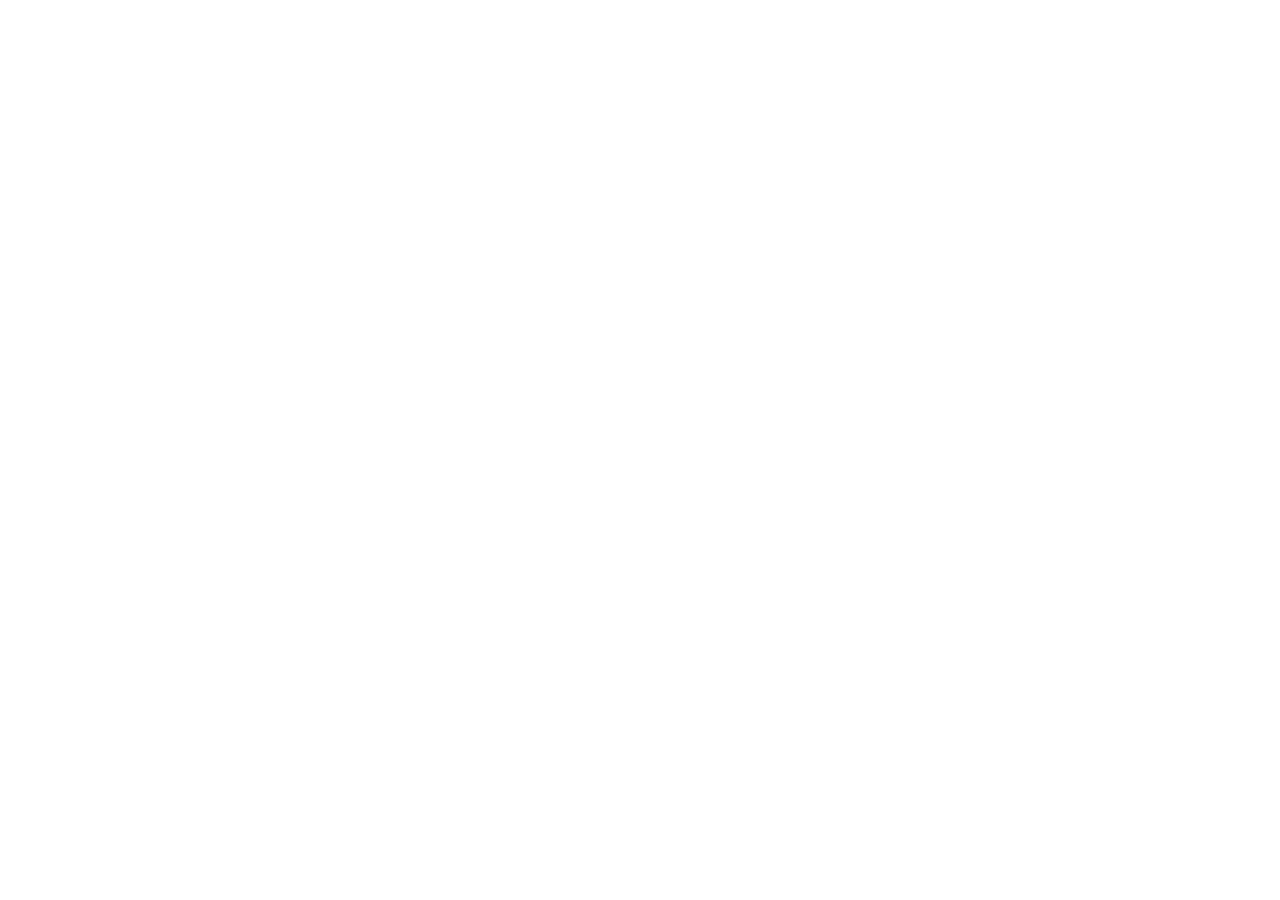
==== index.html @ d5fa1a0a "Completed steps 1-3 of the project" ====
<!DOCTYPE html>
<html>
    <head>
        <title>rock_paper_scissors</title>
    </head>
    <body>
        <script>
            function computerPlay() {
                let messages = ["Rock", "Scissors", "Paper"]
                let result = messages[Math.floor(Math.random() * messages.length)];
			return result;
            }
            function playRound(playerSelection , computerPlay) {

            let roundresult   

            if (playerSelection===computerSelection) { return "It's a draw"
                let roundresult = "It's a draw"              
            } else {if (playerSelection==="Rock" && computerSelection==="Paper") { 
                return "You lose"
                let roundresult = "You lose"              
            } else {if (playerSelection==="Rock" && computerSelection==="Scissors") {
                return "You win"
                let roundresult = "You win"
            } else {if (playerSelection==="Scissors" && computerSelection==="Rock") {
                return "You lose"
                let roundresult = "You lose"
            } else {if (playerSelection==="Scissors" && computerSelection==="Paper") {
                return "You win"
                let roundresult = "You win"
            } else {if (playerSelection==="Paper" && computerSelection==="Scissors") {
                return "You lose"
                let roundresult = "You lose"
            } else {return "You win"
            let roundresult = "You win"
             }}}}}}
            }

            const playerSelection = "Paper"
            const computerSelection = computerPlay()
            console.log(playRound(playerSelection , computerPlay))
        </script>
    </body>
</html>
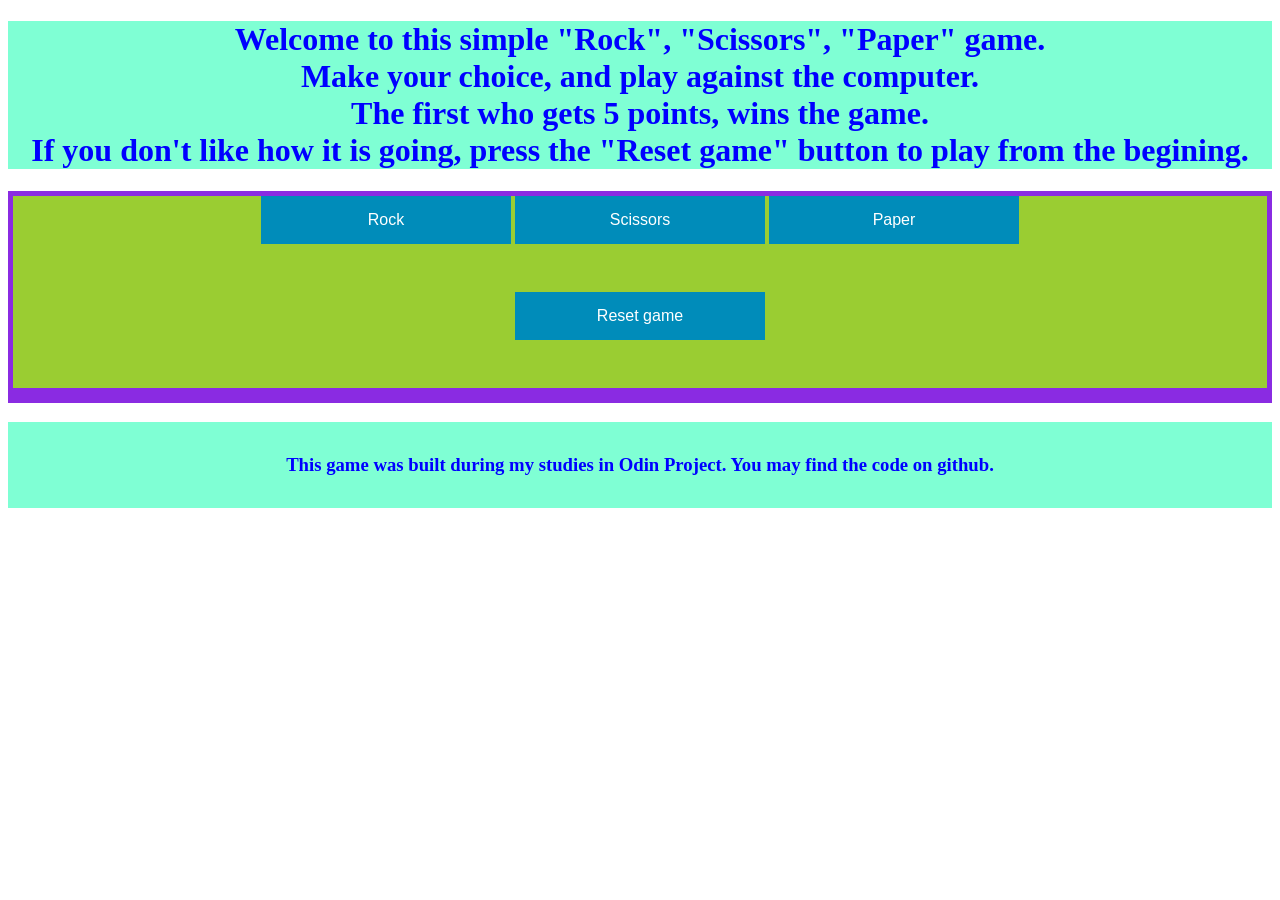
==== commit 065057a1: "Added buttons, some UI and style" ====
--- a/index.html
+++ b/index.html
@@ -1,44 +1,27 @@
-<!DOCTYPE html>
-<html>
-    <head>
-        <title>rock_paper_scissors</title>
-    </head>
-    <body>
-        <script>
-            function computerPlay() {
-                let messages = ["Rock", "Scissors", "Paper"]
-                let result = messages[Math.floor(Math.random() * messages.length)];
-			return result;
-            }
-            function playRound(playerSelection , computerPlay) {
-
-            let roundresult   
-
-            if (playerSelection===computerSelection) { return "It's a draw"
-                let roundresult = "It's a draw"              
-            } else {if (playerSelection==="Rock" && computerSelection==="Paper") { 
-                return "You lose"
-                let roundresult = "You lose"              
-            } else {if (playerSelection==="Rock" && computerSelection==="Scissors") {
-                return "You win"
-                let roundresult = "You win"
-            } else {if (playerSelection==="Scissors" && computerSelection==="Rock") {
-                return "You lose"
-                let roundresult = "You lose"
-            } else {if (playerSelection==="Scissors" && computerSelection==="Paper") {
-                return "You win"
-                let roundresult = "You win"
-            } else {if (playerSelection==="Paper" && computerSelection==="Scissors") {
-                return "You lose"
-                let roundresult = "You lose"
-            } else {return "You win"
-            let roundresult = "You win"
-             }}}}}}
-            }
-
-            const playerSelection = "Paper"
-            const computerSelection = computerPlay()
-            console.log(playRound(playerSelection , computerPlay))
-        </script>
-    </body>
+<!DOCTYPE html>
+<html>
+    <head>
+        <title>rock_paper_scissors_Olsi_Qatipi</title>
+    </head>
+    <link rel="stylesheet" href="RSP_style.css">
+    <body>
+        <h1>            
+            Welcome to this simple "Rock", "Scissors", "Paper" game. <br>
+            Make your choice, and play against the computer. <br>
+            The first who gets 5 points, wins the game. <br>
+            If you don't like how it is going, press the "Reset game" button to play from the begining.
+        </h1>
+        <div id="container">
+                <button id="btn1">Rock</button>
+                <button id="btn2">Scissors</button>
+                <button id="btn3">Paper</button>
+            <p>
+                <button id="rsb">Reset game</button>
+            </p>        
+            <script src="RSP_script.js"></script>
+        </div>
+        <h3>
+            This game was built during my studies in Odin Project. You may find the code on github.
+        </h3>
+    </body>
 </html>
--- a/RSP_style.css
+++ b/RSP_style.css
@@ -0,0 +1,35 @@
+button {
+    background-color: #008CBA; /* Blue */
+    border: none;
+    color: white;
+    padding: 15px 32px;
+    text-align: center;
+    text-decoration: none;
+    display: inline-block;
+    font-size: 16px;
+    width: 250px
+  }
+
+h1 {
+    text-align: center;
+    color: blue;
+    background-color: aquamarine;
+    }
+p {
+    text-align: center;
+    padding: 32px 32px;
+}
+
+div {
+    text-align: center;
+    border: 5px solid blueviolet;
+    background-color: yellowgreen;
+    }
+
+h3 {
+    text-align: center;
+    background-color: aquamarine;
+    padding: 32px 32px;
+    color: blue;
+    }
+
